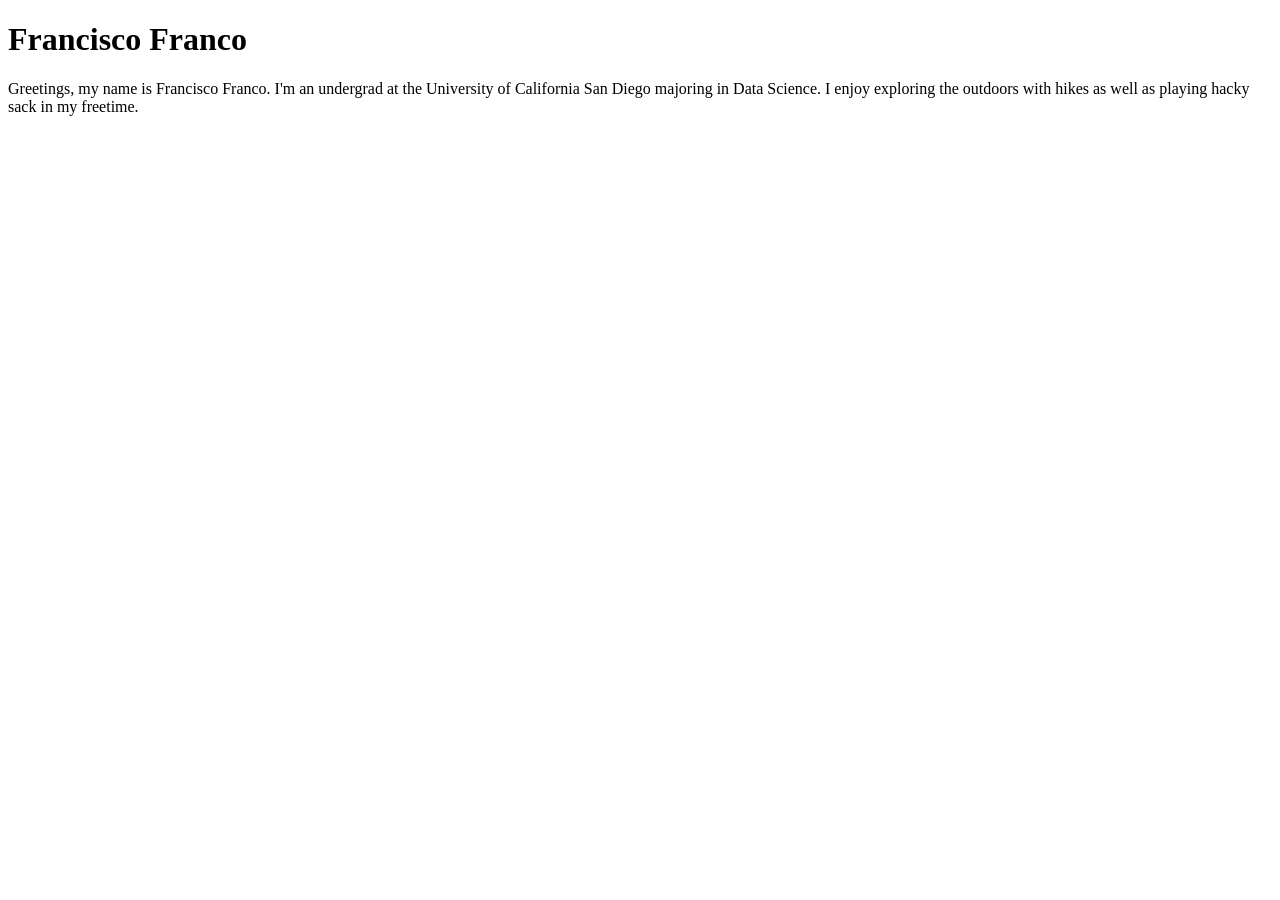
==== index.html @ 6bcb99a0 "first draft" ====
<!DOCTYPE html>
<html lang="en">
<head>
    <meta charset="UTF-8">
    <meta name="viewport" content="width=device-width, initial-scale=1.0">
    <title>Francisco Franco: Personal site and portfolio</title>
</head>
<body>
    <h1>
        Francisco Franco
    </h1>
    <p>
        Greetings, my name is Francisco Franco. I'm an undergrad at the University of California San Diego majoring in Data Science. I enjoy exploring the outdoors with hikes as well as playing hacky sack in my freetime.
    </p>
</body>
</html>
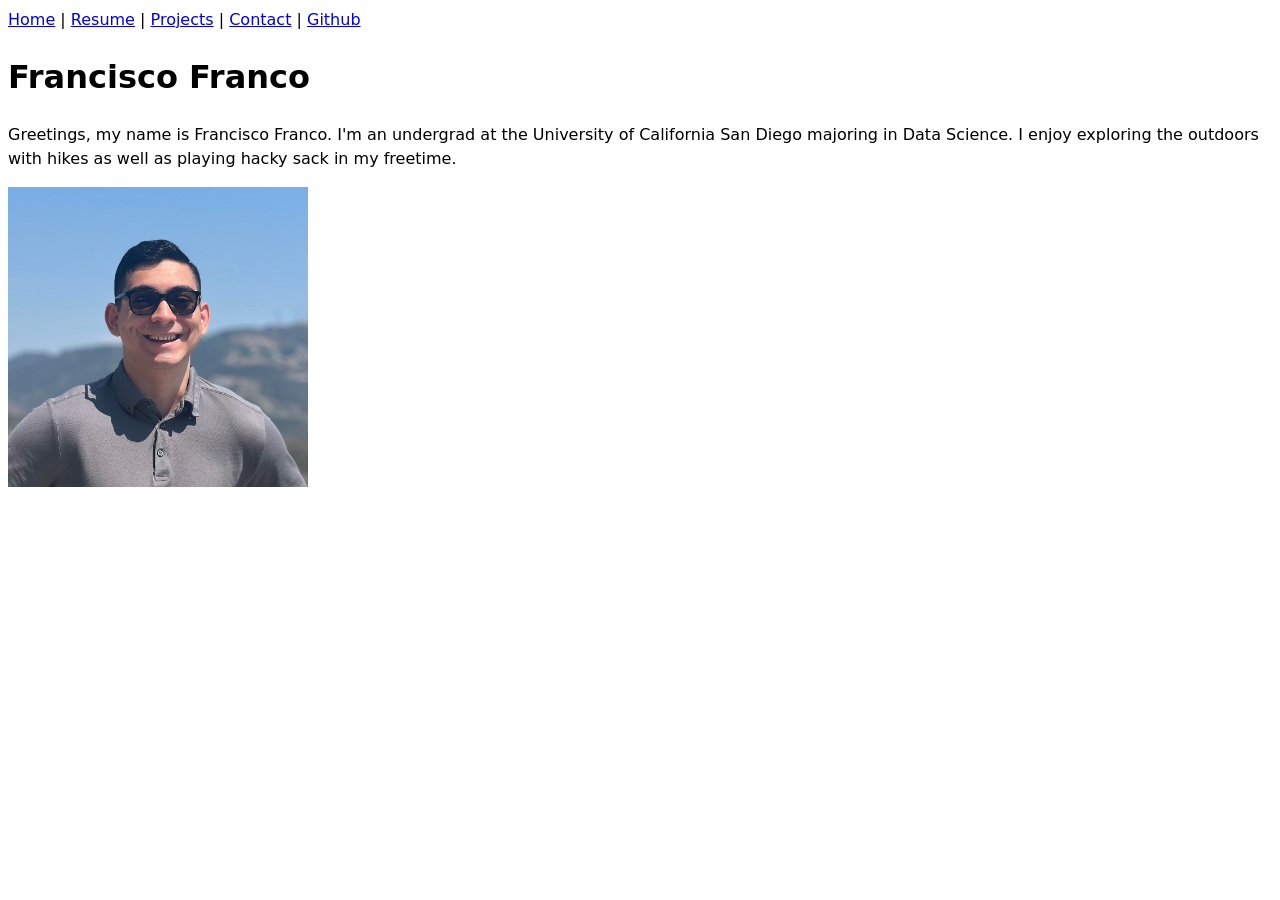
==== commit b141b8a2: "Lab 1 submission" ====
--- a/index.html
+++ b/index.html
@@ -4,13 +4,22 @@
     <meta charset="UTF-8">
     <meta name="viewport" content="width=device-width, initial-scale=1.0">
     <title>Francisco Franco: Personal site and portfolio</title>
+    <link rel="stylesheet" href="style.css">
 </head>
 <body>
+    <nav>
+        <a href="index.html">Home</a> |
+        <a href="resume/index.html">Resume</a> |
+        <a href="projects/index.html">Projects</a> |
+        <a href="contact/index.html">Contact</a> |
+        <a href="https://github.com/Ffranco08" target="_blank">Github</a>
+    </nav>
     <h1>
         Francisco Franco
     </h1>
     <p>
         Greetings, my name is Francisco Franco. I'm an undergrad at the University of California San Diego majoring in Data Science. I enjoy exploring the outdoors with hikes as well as playing hacky sack in my freetime.
     </p>
+    <img src="images/headshot.jpg" alt="A headshot photo of myself outside my house.">
 </body>
 </html>
--- a/style.css
+++ b/style.css
@@ -0,0 +1,12 @@
+body {
+  /* Set line height to 1.5 times the font size
+	   and use the OS’s UI font as the website font
+	 */
+  font: 100%/1.5 system-ui;
+
+}
+
+img {
+  width: 300px;
+  height: auto;
+}
